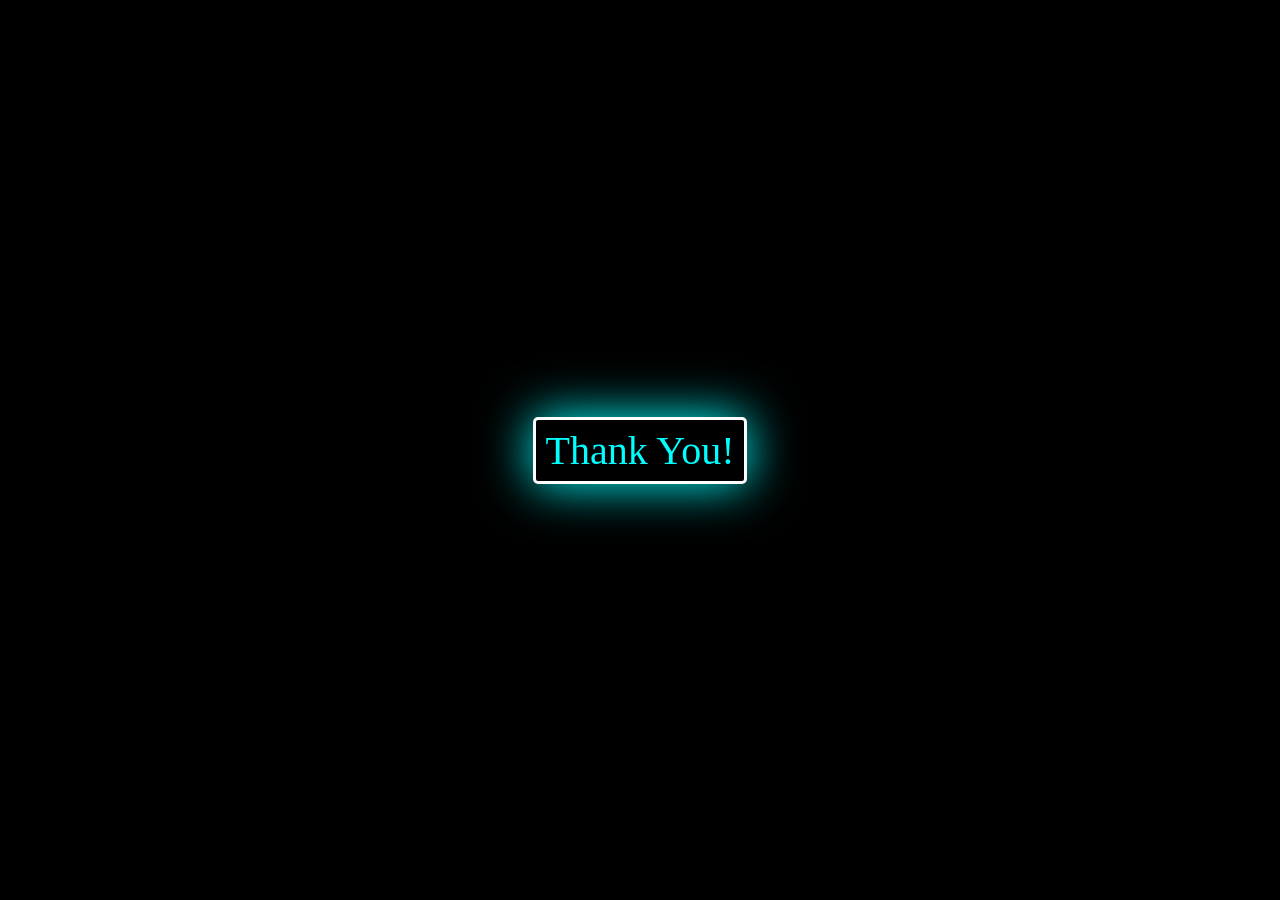
==== Css Button Animations/button animation.html @ 0448a2bd "Create button animation.html" ====
<!-- CSS Button animation -->

<!DOCTYPE html>
<html>
    <head>
        <title>Thank You Button Effect</title>
    </head>
    
  <style>
  body {
    margin:0;
    padding:0;
    box-sizing:border-box;
    background:black;
    display:flex;
    place-items:center;
    justify-content:center;
    width:100vw;
    height:100vh;
}

p{
    border:3px solid white;
    color:cyan;
    padding:7px 10px 7px 10px;
    box-shadow:0px 0px 50px cyan;
    border-radius:2px;
    font-size:40px;
    font-weight:50;
    border-radius:5px;
}

p:hover{
    box-shadow:0px 0px 50px red;
    color:red;
    border-radius:20px;
}

  </style>
  
    <body>
        <p>Thank You!</p>
    </body>
</html>
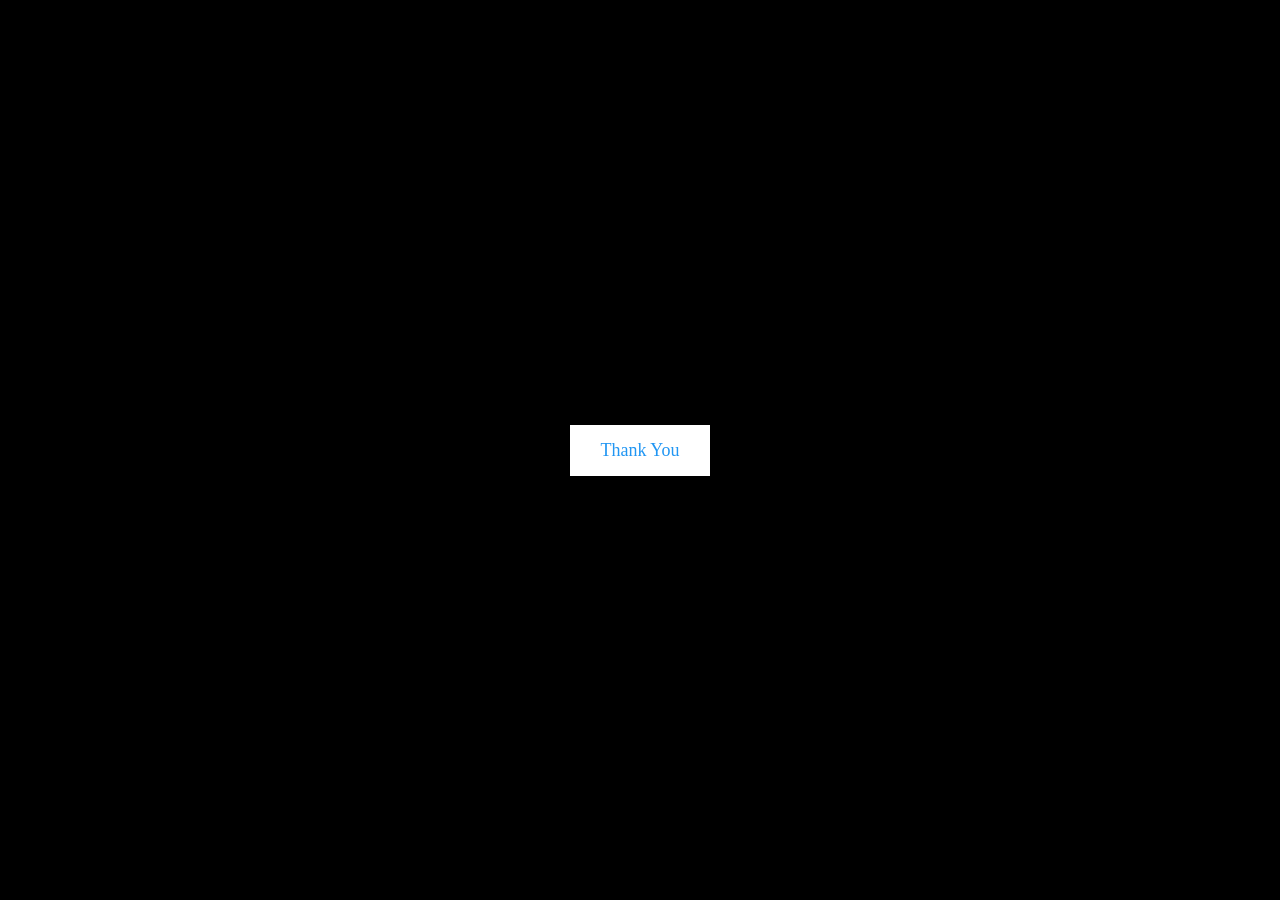
==== commit cbde271f: "Updated css for button" ====
--- a/Css Button Animations/button animation.html
+++ b/Css Button Animations/button animation.html
@@ -1,44 +1,95 @@
-<!-- CSS Button animation -->
+<!--Created by Gulshan Chandnani-->
+<html>
 
-<!DOCTYPE html>
-<html>
-    <head>
-        <title>Thank You Button Effect</title>
-    </head>
-    
-  <style>
-  body {
-    margin:0;
-    padding:0;
-    box-sizing:border-box;
-    background:black;
-    display:flex;
-    place-items:center;
-    justify-content:center;
-    width:100vw;
-    height:100vh;
+<head>
+<title>Neon button</title>
+<style>
+body{
+margin:0;
+padding:0;
+display:flex;
+justify-content:center;
+align-items:center;
+min-height:100vh;
+background:black;
 }
-
-p{
-    border:3px solid white;
-    color:cyan;
-    padding:7px 10px 7px 10px;
-    box-shadow:0px 0px 50px cyan;
-    border-radius:2px;
-    font-size:40px;
-    font-weight:50;
-    border-radius:5px;
+a{
+position:relative;
+display:inline-block;
+background-color: white;
+padding:15px 30px;
+color:#2196f3;
+text-decoration:none;
+font-size: large;
+overflow:hidden;
+transition:0.2s;
 }
-
-p:hover{
-    box-shadow:0px 0px 50px red;
-    color:red;
-    border-radius:20px;
+a:hover{
+color:#255784;
+background:#2196f3;
+box-shadow:0 0 10px #2196f3,0 0 40px #2196f3,0 0 80px #2196f3;
+transition-delay:1s;
 }
-
-  </style>
-  
-    <body>
-        <p>Thank You!</p>
-    </body>
-</html>
+a span{
+position:absolute;
+display:block;
+}
+a span:nth-child(1){
+top:0;
+left:-100%;
+width:100%;
+height:2px;
+background:linear-gradient(90deg,transparent,#2196f3);
+}
+a:hover span:nth-child(1){
+left:100%;
+transition:1s;
+}
+a span:nth-child(3){
+bottom:0;
+right:-100%;
+width:100%;
+height:2px;
+background:linear-gradient(270deg,transparent,#2196f3);
+}
+a:hover span:nth-child(3){
+right:100%;
+transition:1s;
+transition-delay:0.5s;
+}
+a span:nth-child(2){
+top:-100%;
+right:0;
+width:2px;
+height:100%;
+background:linear-gradient(180deg,transparent,#2196f3);
+}
+a:hover span:nth-child(2){
+top:100%;
+transition:1s;
+transition-delay:0.25s;
+}
+a span:nth-child(4){
+bottom:-100%;
+left:0;
+width:2px;
+height:100%;
+background:linear-gradient(360deg,transparent,#2196f3);
+}
+a:hover span:nth-child(4){
+bottom:100%;
+transition:1s;
+transition-delay:0.75s;
+}
+</style>
+</head>
+<body>
+<a href="#">
+<span></span>
+<span></span>
+<span></span>
+<span></span>
+Thank You
+</a>
+</body>
+</html>
